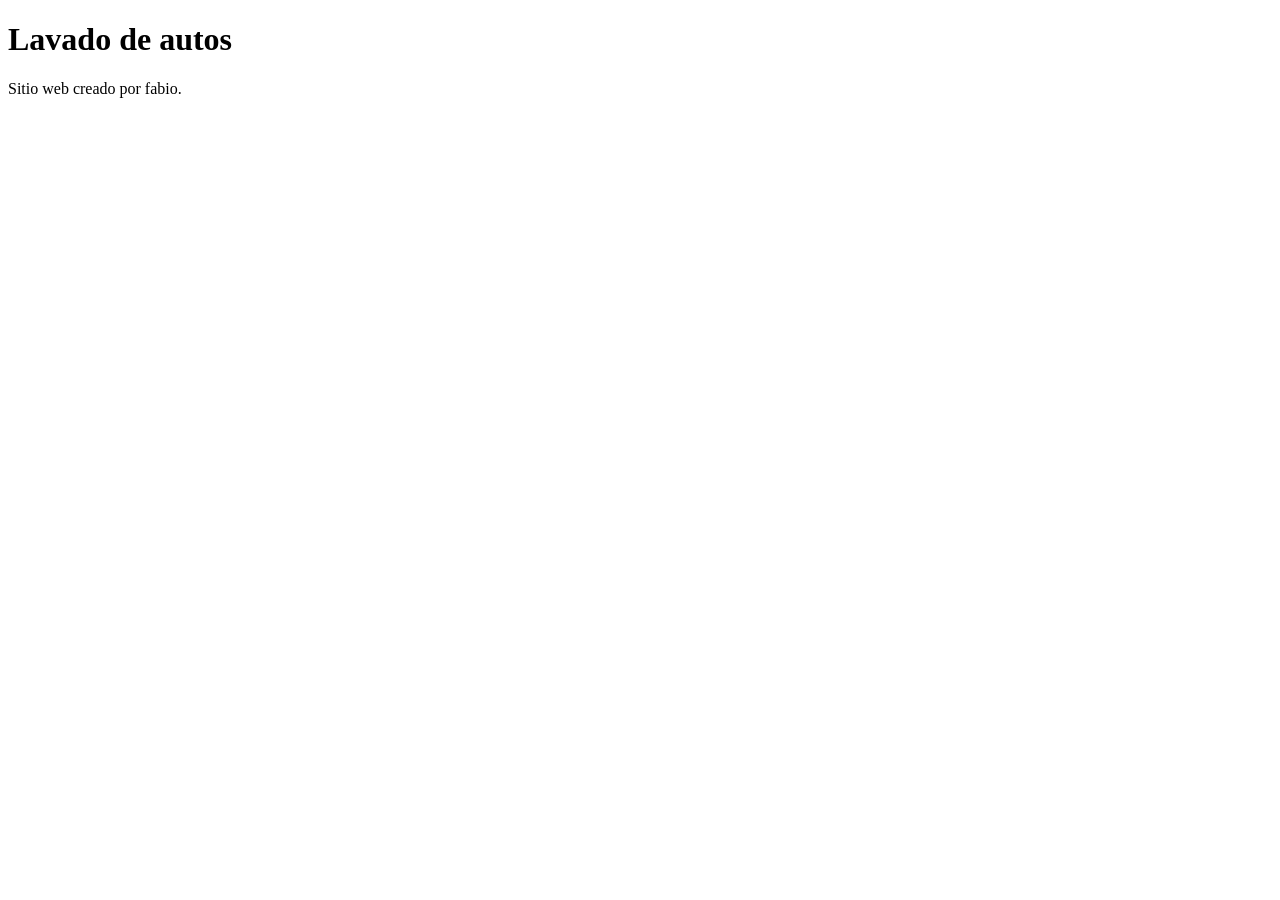
==== js/index.html @ 8feecdb7 "crea estructura del proyecto" ====
<!DOCTYPE html>
<html lang="es">
<head>
    <meta charset="UTF-8">
    <meta name="viewport" content="width=device-width, initial-scale=1.0">
    <title>Mi sitio</title>
</head>
<body>
    <h1>Lavado de autos</h1>
    <p>Sitio web creado por fabio.</p>
    
</body>
</html>
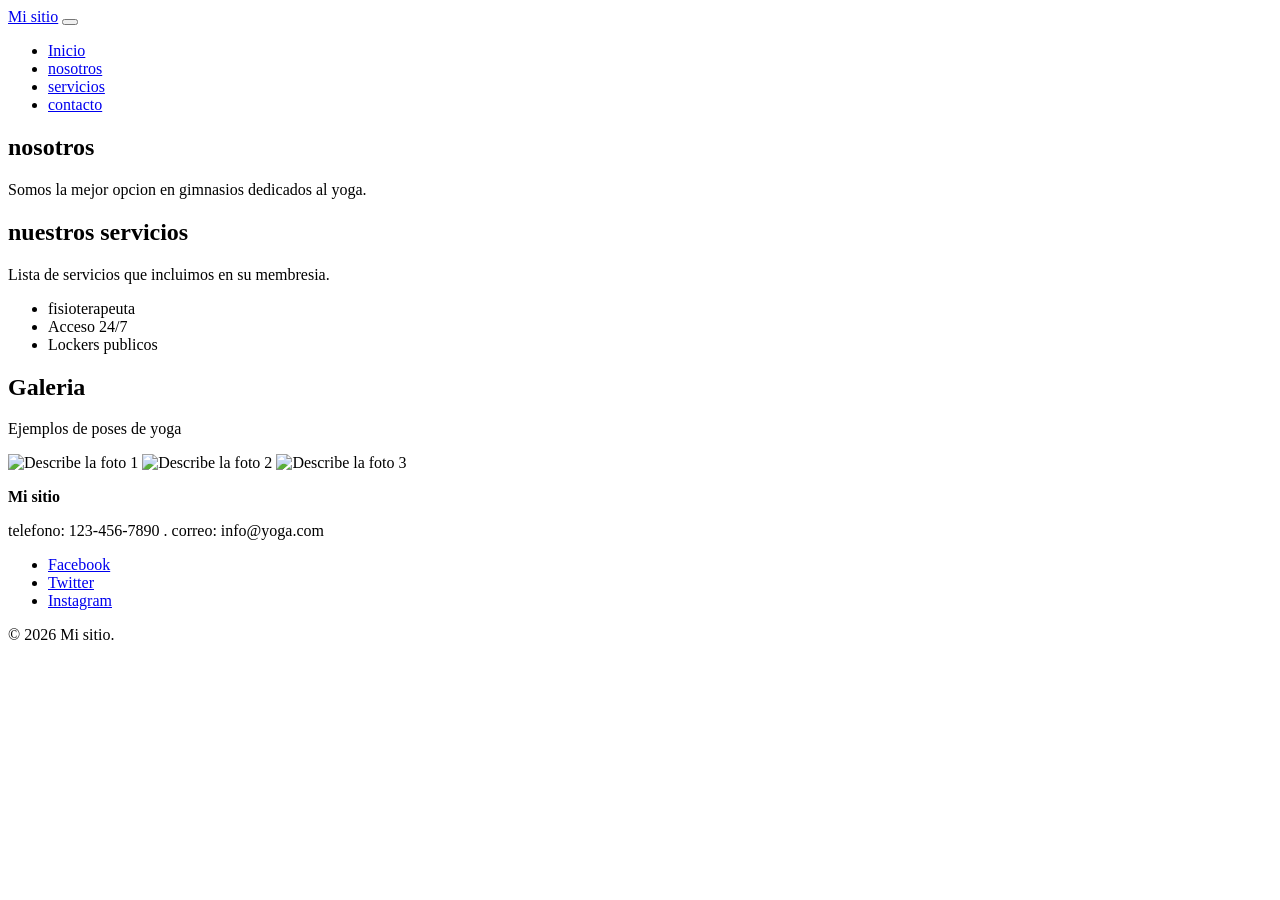
==== commit ae8bd5c9: "Cambiar la pagina a gimnasio de yoga" ====
--- a/js/index.html
+++ b/js/index.html
@@ -4,10 +4,75 @@
     <meta charset="UTF-8">
     <meta name="viewport" content="width=device-width, initial-scale=1.0">
     <title>Mi sitio</title>
+    <link rel="stylesheet" href="estilos.css">
 </head>
 <body>
-    <h1>Lavado de autos</h1>
-    <p>Sitio web creado por fabio.</p>
+<header class="header">
+    <a href="index.html" class="logo">Mi sitio</a>
+
+<button class="Hamburguesa" id="menu">
+        <span></span>
+        <span></span>
+        <span></span>
+        </button>
+
+<nav class=" menu" id="menu">
+<ul>
+    <li> <a href="index.html">Inicio</a></li>
+    <li> <a href="nosotros.html">nosotros</a></li>
+    <li> <a href="servicios.html">servicios</a></li>
+    <li> <a href="contacto.html">contacto</a></li>   
+    
+</ul>
+
+</nav>
+</header>
+
+<main>
+    <section class="portada">
+        <h1>nosotros</h1>
+        <p> Somos la mejor opcion en gimnasios dedicados al yoga. </p>
+    </section>
+
+    <section class=" servicios">
+        <h2> nuestros servicios</h2>
+        <p> Lista de servicios que incluimos en su membresia.</p>
+         <ul>
+            <li>fisioterapeuta</li>
+            <li>Acceso 24/7</li>
+            <li>Lockers publicos</li>
+         </ul>
+    </section>
+    
+
+     <section class="galeria">
+        <h2>Galeria</h2>
+        <p> Ejemplos de poses de yoga</p>
+        <div class="fotos">
+            <img src="img/imagen1.jpg" alt="Describe la foto 1">
+            <img src="img/imagen2.jpg" alt="Describe la foto 2">
+            <img src="img/imagen3.jpg" alt="Describe la foto 3">
+        </div>
+     </section>
+</main>
+
+    <footer>
+        <div>
+            <p><strong>Mi sitio</strong></p>
+            <p> telefono: 123-456-7890 . correo: info@yoga.com </p>
+        </div>
+        <ul class="redes">
+            <li><a href="https://www.facebook.com" target=" _blank" rel="noopener">Facebook</a></li>
+            <li><a href="https://twitter.com/" target="_blank" rel="noopener">Twitter</a></li>
+            <li><a href="https://www.instagram.com/" target="_blank"rel="noopener">Instagram</a></li>
+        </ul>
+        <p>&copy; 2026 Mi sitio.</p>
+    </footer>
+
+<script src="js/main.js"></script>
+
+
+
     
 </body>
 </html>
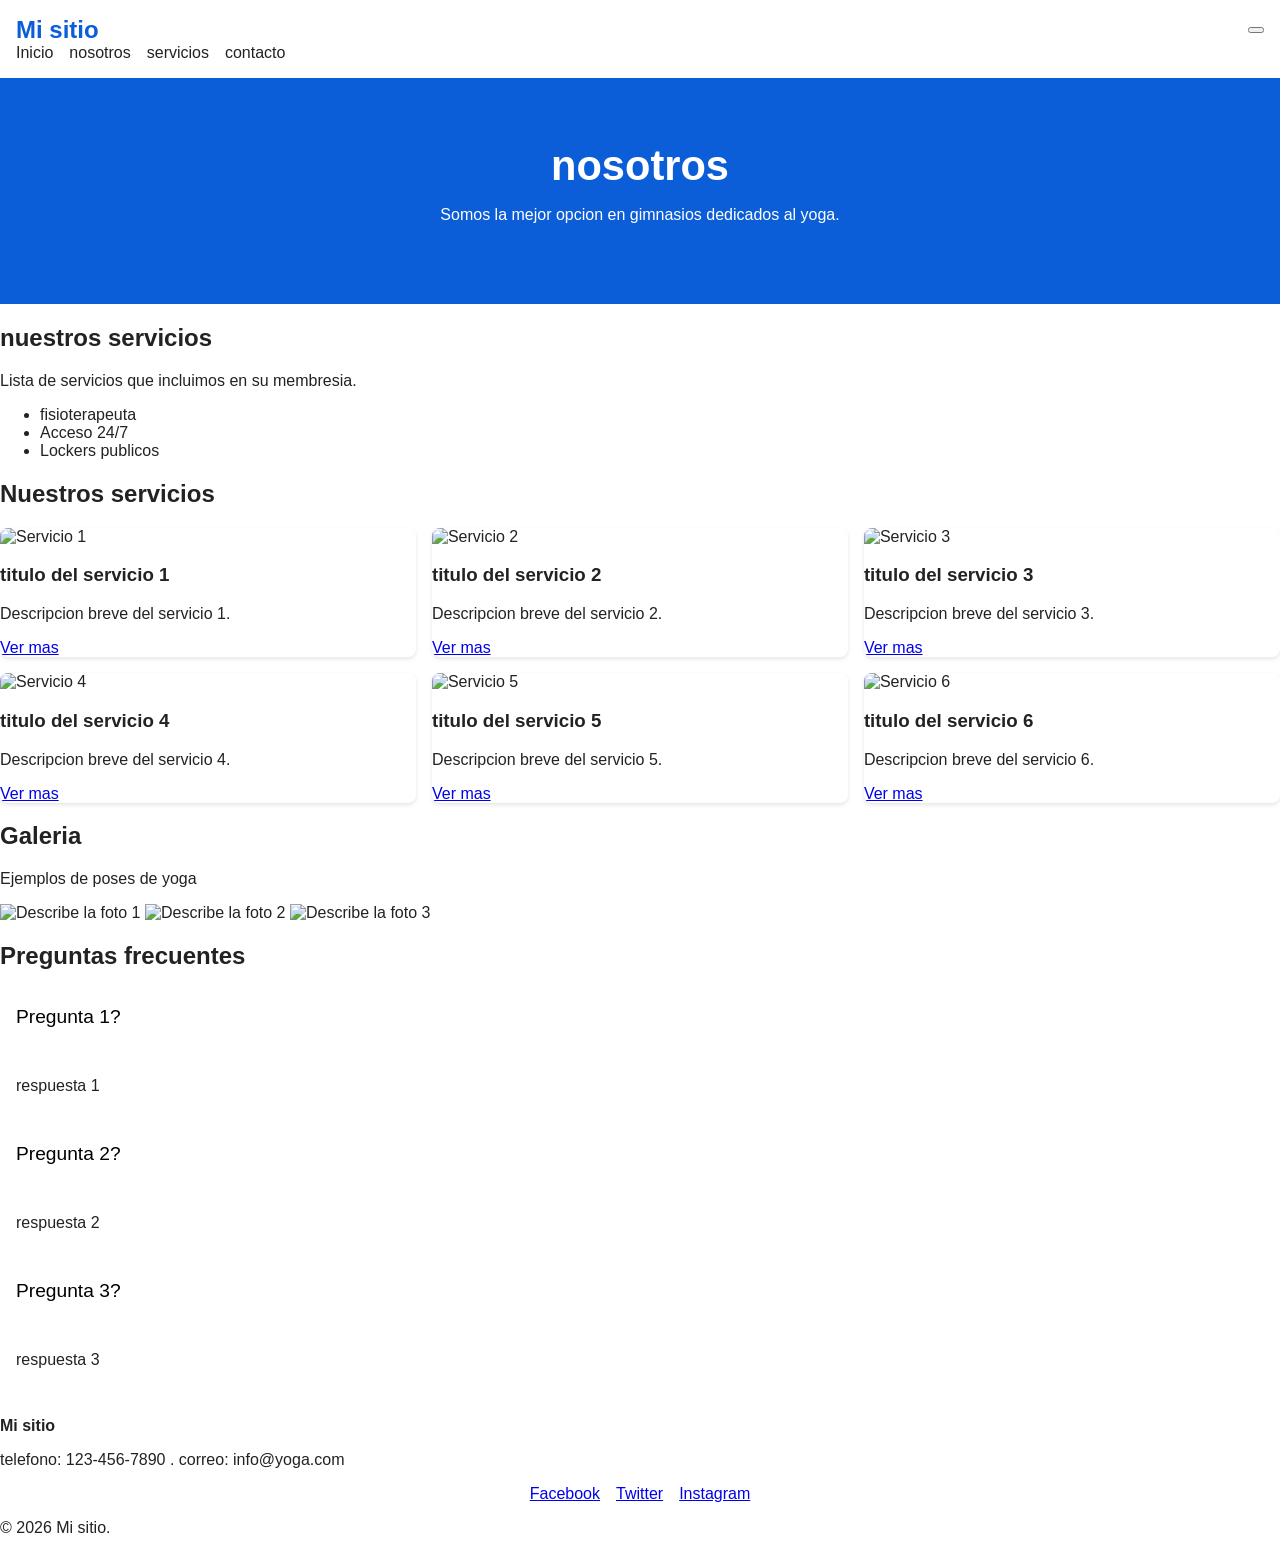
==== commit 7dd9e34a: "Agregar funcionalidad a menu y acordeon" ====
--- a/js/index.html
+++ b/js/index.html
@@ -4,13 +4,13 @@
     <meta charset="UTF-8">
     <meta name="viewport" content="width=device-width, initial-scale=1.0">
     <title>Mi sitio</title>
-    <link rel="stylesheet" href="estilos.css">
+    <link rel="stylesheet" href="/css/estilos.css">
 </head>
 <body>
 <header class="header">
     <a href="index.html" class="logo">Mi sitio</a>
 
-<button class="Hamburguesa" id="menu">
+<button class="Hamburguesa" id="btmenu">
         <span></span>
         <span></span>
         <span></span>
@@ -45,6 +45,55 @@
     </section>
     
 
+    <section class =" servicios">
+        <h2>Nuestros servicios</h2>
+<div class="cards" id="cards">
+        <article class="tarjeta">
+        <img src="img/imagen1.jpg" alt="Servicio 1">
+        <h3>titulo del servicio 1</h3>
+        <p>Descripcion breve del servicio 1.</p>
+        <a href="servicios.html" class="boton">Ver mas</a>
+        </article>
+
+    <article class="tarjeta">
+        <img src="img/imagen2.jpg" alt="Servicio 2">
+        <h3>titulo del servicio 2</h3>
+        <p>Descripcion breve del servicio 2.</p>
+        <a href="servicios.html" class="boton">Ver mas</a>
+        </article>
+        
+            <article class="tarjeta">
+        <img src="img/imagen3.jpg" alt="Servicio 3">
+        <h3>titulo del servicio 3</h3>
+        <p>Descripcion breve del servicio 3.</p>
+        <a href="servicios.html" class="boton">Ver mas</a>
+        </article>
+
+            <article class="tarjeta">
+        <img src="img/imagen4.jpg" alt="Servicio 4">
+        <h3>titulo del servicio 4</h3>
+        <p>Descripcion breve del servicio 4.</p>
+        <a href="servicios.html" class="boton">Ver mas</a>
+        </article>
+
+            <article class="tarjeta">
+        <img src="img/imagen5.jpg" alt="Servicio 5">
+        <h3>titulo del servicio 5</h3>
+        <p>Descripcion breve del servicio 5.</p>
+        <a href="servicios.html" class="boton">Ver mas</a>
+        </article>
+
+            <article class="tarjeta">
+        <img src="img/imagen6.jpg" alt="Servicio 6">
+        <h3>titulo del servicio 6</h3>
+        <p>Descripcion breve del servicio 6.</p>
+        <a href="servicios.html" class="boton">Ver mas</a>
+        </article>
+
+        </div> 
+
+    </article>
+
      <section class="galeria">
         <h2>Galeria</h2>
         <p> Ejemplos de poses de yoga</p>
@@ -54,6 +103,31 @@
             <img src="img/imagen3.jpg" alt="Describe la foto 3">
         </div>
      </section>
+
+<section class="preguntas">
+    <h2> Preguntas frecuentes</h2>
+    <div class="acordion">
+
+
+        <div class="item">
+            <button class="titulo">Pregunta 1?</button>
+            <div class="contenido"><p>respuesta 1</p></div>
+        </div>
+
+                <div class="item">
+            <button class="titulo">Pregunta 2?</button>
+            <div class="contenido"><p>respuesta 2</p></div>
+        </div>
+
+                <div class="item">
+            <button class="titulo">Pregunta 3?</button>
+            <div class="contenido"><p>respuesta 3</p></div>
+        </div>
+
+    </div>
+
+</section>
+
 </main>
 
     <footer>
@@ -69,7 +143,7 @@
         <p>&copy; 2026 Mi sitio.</p>
     </footer>
 
-<script src="js/main.js"></script>
+<script src="js/main.js" defer></script>
 
 
 
--- a/css/estilos.css
+++ b/css/estilos.css
@@ -0,0 +1,168 @@
+*, *::before, *::after { box-sizing: border-box; }
+body { margin: 0; font-family: Arial, sans-serif; color: var(--color-texto); }
+img { max-width: 100%; height: auto; }
+
+:root {
+  --color-principal: #0b5ed7;
+  --color-texto: #222;
+  --ancho-max: 1140px;
+}
+
+.contenedor{
+    width: 100%;
+    max-width: var(--ancho-max);
+    margin: 0 auto;
+    padding: 0 1rem;
+}
+.header{
+    display: flex;
+    justify-content: space-between;
+    align-items: center;
+    padding: 1rem;
+    flex-wrap: wrap;
+}
+.logo {
+    font-size: 1.5rem;
+    font-weight: bold;
+    color: var(--color-principal);
+    text-decoration: none;
+
+}
+.menu ul{
+display: flex;
+gap: 1rem;
+list-style: none;
+margin: 0;
+padding: 0;
+}
+.menu a{
+    color: var(--color-texto);
+    text-decoration: none;
+}
+.menu a:hover{
+    color:var(--color-principal)
+}
+.hamburguesa {
+    display: flex;
+    flex-direction: column;
+    gap: 5px; 
+    padding: .5rem;
+    background: non;   
+    border: 0;
+    cursor: pointer;
+}
+.hamburguesa span{
+    display: block;
+    width: 25px;
+    height: 3px;
+    background-color: var(--color-texto);
+    border-radius: 2px; 
+    transition: transform .2s, opacity .2s;
+
+}
+.hamburguesa.activo span:nth-child(1) { transform: translateY(-8px) rotate(45deg); }
+.hamburguesa.activo span:nth-child(2) {opacity: 0;}
+.hamburguesa.activo span:nth-child(3) {transform: translateY(-8px) rotate(-45deg);}
+
+
+.portada {
+    padding: 3rem 1rem;
+    text-align: center;
+    background: var(--color-principal);
+    color: white;
+}
+.portada h1{
+    margin: 0 0 1rem;
+    font-size: 1.8rem;
+}
+.footer {
+    display: flex;
+    flex-direction: column;
+    gap: 1rem;
+    padding: 2rem 1rem;
+    background: #222;
+    color: white;
+    text-align: center;
+}
+.footer a{
+    color: white;
+    text-decoration: none;
+}
+.redes {
+    display: flex;
+    justify-content: center;
+    gap: 1rem; 
+    list-style: none;   
+    margin: 0;
+    padding: 0;
+} 
+
+.cards {
+    display: flex;
+    flex-wrap: wrap;
+    gap: 1rem;
+}
+
+.tarjeta {
+    width: 100%;
+    background: white;
+    border-radius: 8px;
+    box-shadow: 0 2px 4px rgba(0, 0, 0, 0.1);
+    overflow: hidden;
+    transition: transform 0.2s;
+}
+
+.tarjeta:hover {
+    transform: translate(-4px);
+}
+
+.acordion .titulo {
+    width: 100%;
+    padding: 1rem;
+    text-align: left;
+    font-size: 1.2rem;  
+    background: white;
+    border: 0;  
+    border-bottom: 1px solid white;
+    cursor: pointer;
+}
+
+.acordion .contenido{
+    display: none;
+    padding: 1rem;
+}
+
+.acordion .contenido {
+    display: block;
+}
+
+.menu {display: none; 
+      width: 100%;
+}    /*lo abre el menu hamburguesa*/
+
+.menu.abierto {display: block;}
+.menu.abierto ul{ flex-direction: column; gap:0; padding-top: 1rem; }
+
+@media (min-width: 501px) {
+    .portada h1 { font-size: 2.1rem; }
+
+}
+@media (min-width: 701px) {
+    .portada { padding: 4rem 2rem;}
+    .footer {
+        flex-direction: row;
+        justify-content: space-between;
+        align-items: center;
+        text-align: left;
+    }
+    .tarjeta { width: calc(50% - .5rem);}
+}
+
+@media (min-width: 991px) {
+    .menu { display: block;}
+    .hamburguesa { display: none;}
+    .portada h1 { font-size: 2.6rem;}
+    .menu.abierto ul {flex-direction: row; gap: 1rem; padding-top: 0;}
+
+.tarjeta { width: calc(33.333% - .67rem); } 
+} 
